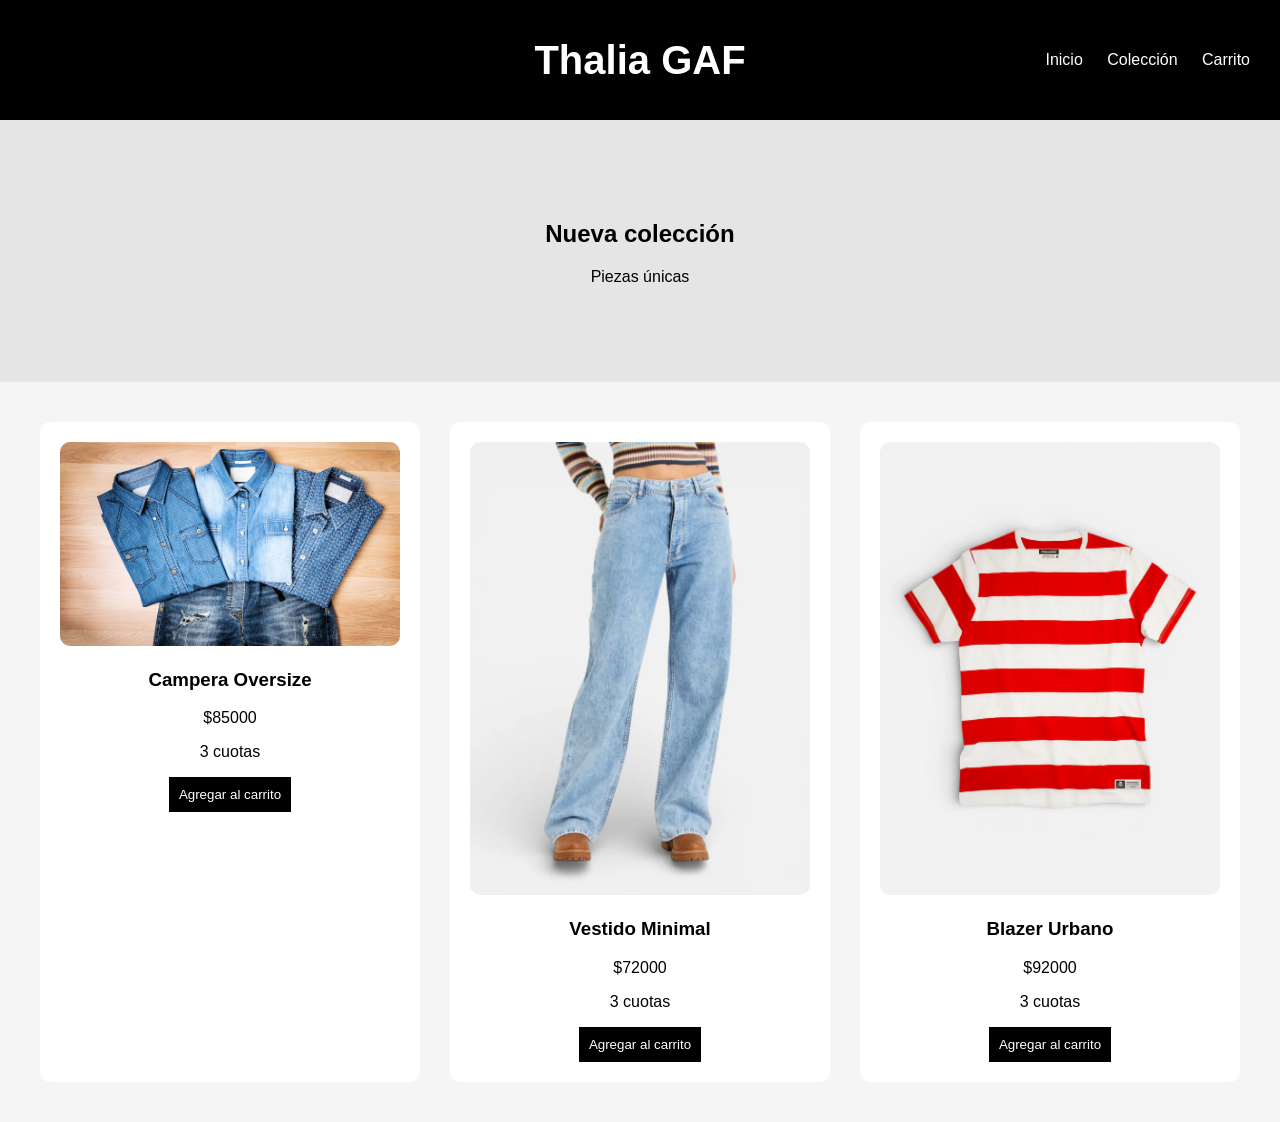
==== index.html @ ae062f9a "Update product details and section titles in index.html" ====
<!DOCTYPE html>
<html lang="es">

<head>
<meta charset="UTF-8">
<title>Thalia GAF</title>
<link rel="stylesheet" href="estilos.css">
</head>

<body>

<header>
<h1>Thalia GAF</h1>

<nav>
<a href="index.html">Inicio</a>
<a href="#coleccion">Colección</a>
<a href="carrito.html">Carrito</a>
</nav>
</header>

<section class="hero">
<h2>Nueva colección</h2>
<p>Piezas únicas</p>
</section>

<section class="productos">

<div class="producto">
<a href="producto.html?id=1">
<img src="producto1.jpg">
</a>
<h3>Campera Oversize</h3>
<p>$85000</p>
<p>3 cuotas</p>
<button onclick="agregarCarrito(1,'Campera Oversize',85000)">Agregar al carrito</button>
</div>

<div class="producto">
<a href="producto.html?id=2">
<img src="producto2.jpg">
</a>
<h3>Vestido Minimal</h3>
<p>$72000</p>
<p>3 cuotas</p>
<button onclick="agregarCarrito(2,'Vestido Minimal',72000)">Agregar al carrito</button>
</div>

<div class="producto">
<a href="producto.html?id=3">
<img src="producto3.jpg">
</a>
<h3>Blazer Urbano</h3>
<p>$92000</p>
<p>3 cuotas</p>
<button onclick="agregarCarrito(3,'Blazer Urbano',92000)">Agregar al carrito</button>
</div>

</section>

<script src="script.js"></script>

</body>
</html>
---- estilos.css ----
body{
font-family:Arial;
margin:0;
background:#f5f5f5;
}

header{
position:relative;
padding:20px;
background:black;
color:white;
height:80px;
}

header h1{
position:absolute;
left:50%;
top:50%;
transform:translate(-50%,-50%);
margin:0;
font-size:40px;
}

nav{
position:absolute;
right:20px;
top:50%;
transform:translateY(-50%);
}

nav a{
color:white;
margin:10px;
text-decoration:none;
}

.hero{
text-align:center;
padding:80px;
background:#e5e5e5;
}

.productos{
display:grid;
grid-template-columns:repeat(3,1fr);
gap:30px;
padding:40px;
}

.producto{
background:white;
padding:20px;
text-align:center;
border-radius:10px;
}

.producto img{
width:100%;
border-radius:10px;
}

button{
background:black;
color:white;
padding:10px;
border:none;
cursor:pointer;
}

button:hover{
background:#444;
}
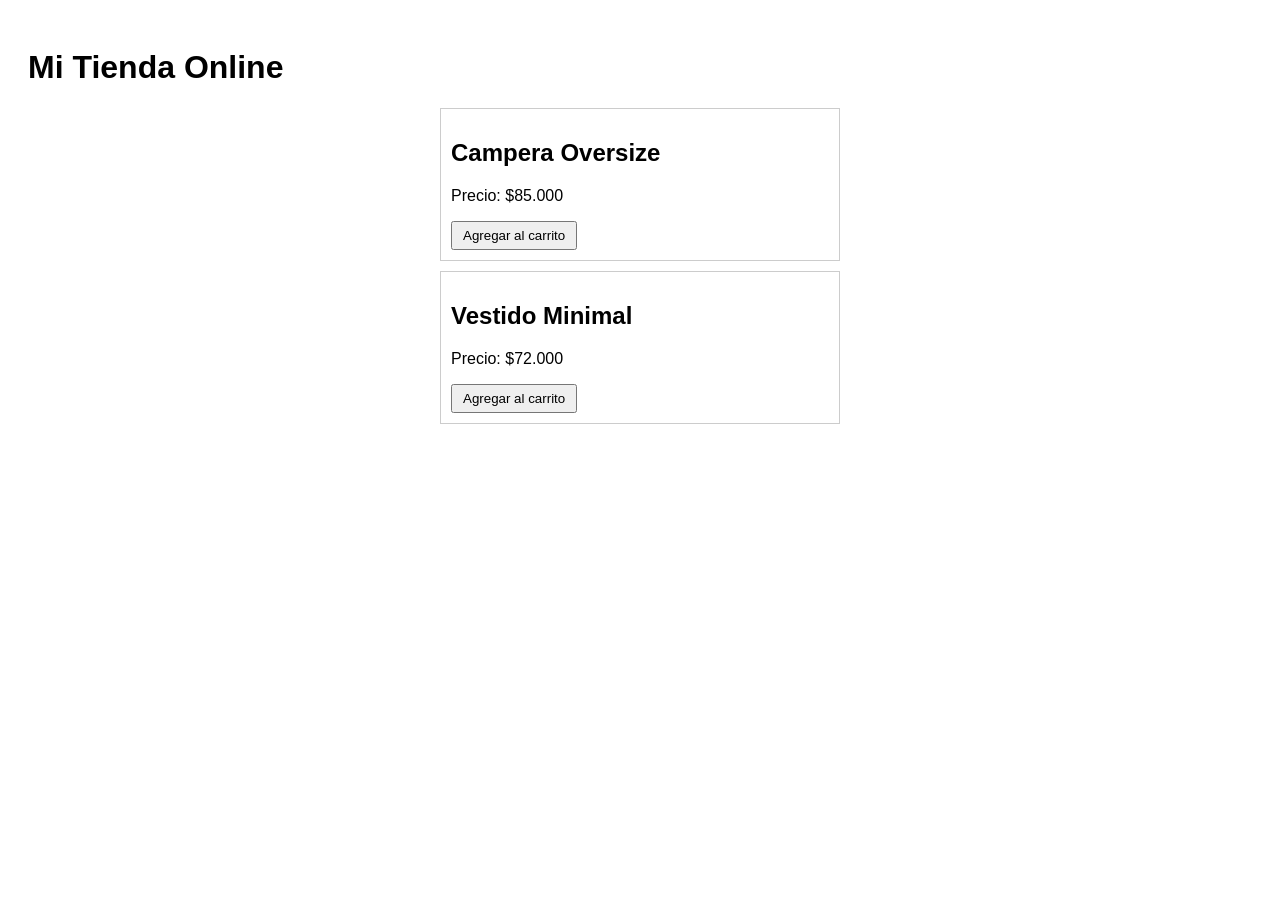
==== commit 7855cd84: "Update index.html" ====
--- a/index.html
+++ b/index.html
@@ -1,64 +1,36 @@
 <!DOCTYPE html>
 <html lang="es">
-
 <head>
-<meta charset="UTF-8">
-<title>Thalia GAF</title>
-<link rel="stylesheet" href="estilos.css">
+  <meta charset="UTF-8">
+  <meta name="viewport" content="width=device-width, initial-scale=1.0">
+  <title>Tienda Online</title>
+  <style>
+    body { font-family: Arial, sans-serif; padding: 20px; }
+    .producto { border: 1px solid #ccc; padding: 10px; margin-bottom: 10px; }
+    .productos { max-width: 400px; margin: auto; }
+    button { padding: 5px 10px; cursor: pointer; }
+  </style>
 </head>
-
 <body>
 
-<header>
-<h1>Thalia GAF</h1>
+  <h1>Mi Tienda Online</h1>
 
-<nav>
-<a href="index.html">Inicio</a>
-<a href="#coleccion">Colección</a>
-<a href="carrito.html">Carrito</a>
-</nav>
-</header>
+  <section class="productos">
 
-<section class="hero">
-<h2>Nueva colección</h2>
-<p>Piezas únicas</p>
-</section>
+    <div class="producto">
+      <h2>Campera Oversize</h2>
+      <p>Precio: $85.000</p>
+      <button onclick="agregarCarrito(1,'Campera Oversize',85000)">Agregar al carrito</button>
+    </div>
 
-<section class="productos">
+    <div class="producto">
+      <h2>Vestido Minimal</h2>
+      <p>Precio: $72.000</p>
+      <button onclick="agregarCarrito(2,'Vestido Minimal',72000)">Agregar al carrito</button>
+    </div>
 
-<div class="producto">
-<a href="producto.html?id=1">
-<img src="producto1.jpg">
-</a>
-<h3>Campera Oversize</h3>
-<p>$85000</p>
-<p>3 cuotas</p>
-<button onclick="agregarCarrito(1,'Campera Oversize',85000)">Agregar al carrito</button>
-</div>
+  </section>
 
-<div class="producto">
-<a href="producto.html?id=2">
-<img src="producto2.jpg">
-</a>
-<h3>Vestido Minimal</h3>
-<p>$72000</p>
-<p>3 cuotas</p>
-<button onclick="agregarCarrito(2,'Vestido Minimal',72000)">Agregar al carrito</button>
-</div>
-
-<div class="producto">
-<a href="producto.html?id=3">
-<img src="producto3.jpg">
-</a>
-<h3>Blazer Urbano</h3>
-<p>$92000</p>
-<p>3 cuotas</p>
-<button onclick="agregarCarrito(3,'Blazer Urbano',92000)">Agregar al carrito</button>
-</div>
-
-</section>
-
-<script src="script.js"></script>
-
+  <script src="script.js"></script>
 </body>
 </html>
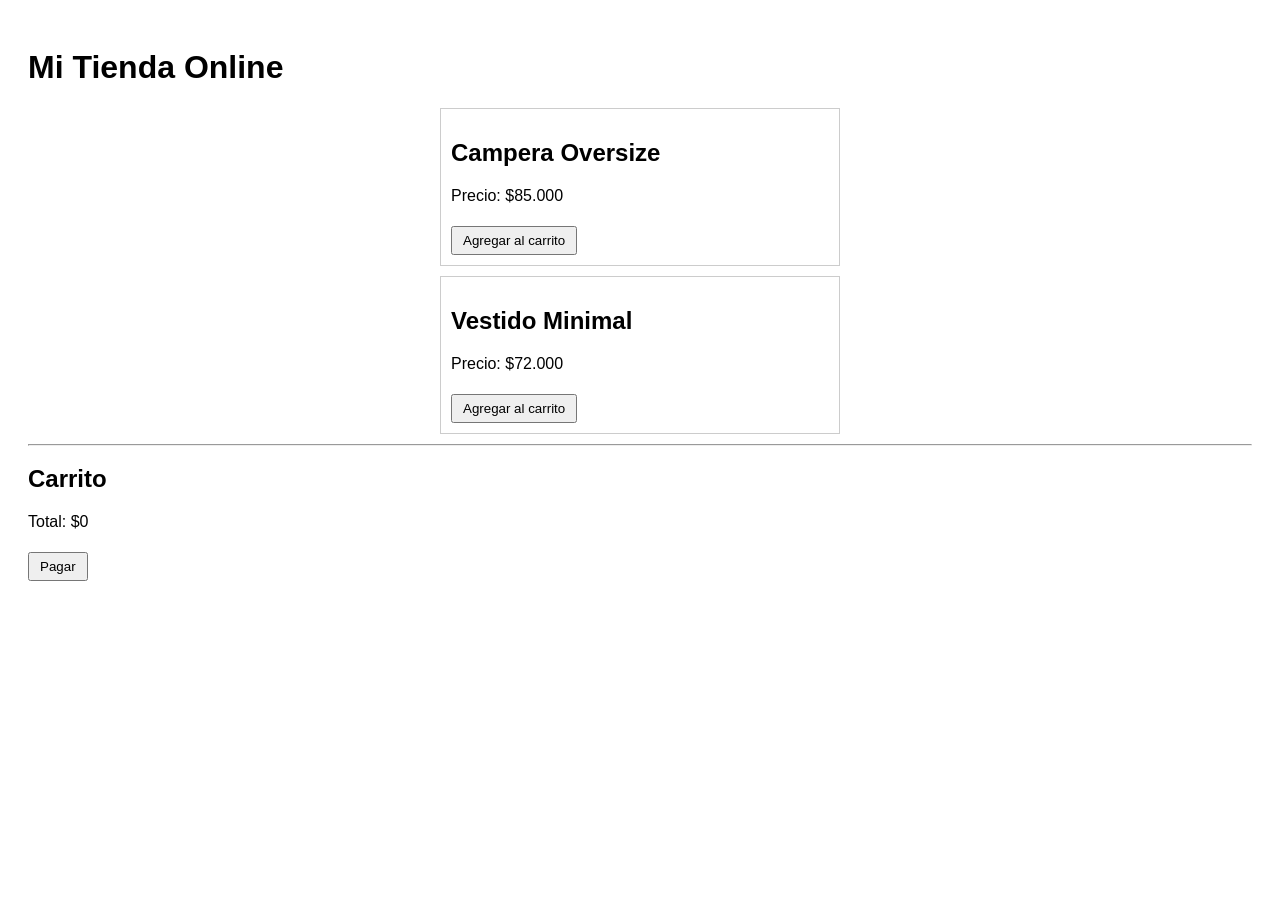
==== commit f3fa660e: "Refactor product display and add shopping cart section" ====
--- a/index.html
+++ b/index.html
@@ -7,30 +7,40 @@
   <style>
     body { font-family: Arial, sans-serif; padding: 20px; }
     .producto { border: 1px solid #ccc; padding: 10px; margin-bottom: 10px; }
-    .productos { max-width: 400px; margin: auto; }
-    button { padding: 5px 10px; cursor: pointer; }
+    .productos, .carrito-contenedor { max-width: 400px; margin: auto; }
+    button { padding: 5px 10px; cursor: pointer; margin-top: 5px; }
+    hr { margin: 10px 0; }
   </style>
 </head>
 <body>
 
-  <h1>Mi Tienda Online</h1>
+<h1>Mi Tienda Online</h1>
 
-  <section class="productos">
+<section class="productos">
+  <div class="producto">
+    <h2>Campera Oversize</h2>
+    <p>Precio: $85.000</p>
+    <button onclick="agregarCarrito(1,'Campera Oversize',85000); cargarCarrito();">Agregar al carrito</button>
+  </div>
 
-    <div class="producto">
-      <h2>Campera Oversize</h2>
-      <p>Precio: $85.000</p>
-      <button onclick="agregarCarrito(1,'Campera Oversize',85000)">Agregar al carrito</button>
-    </div>
+  <div class="producto">
+    <h2>Vestido Minimal</h2>
+    <p>Precio: $72.000</p>
+    <button onclick="agregarCarrito(2,'Vestido Minimal',72000); cargarCarrito();">Agregar al carrito</button>
+  </div>
+</section>
 
-    <div class="producto">
-      <h2>Vestido Minimal</h2>
-      <p>Precio: $72.000</p>
-      <button onclick="agregarCarrito(2,'Vestido Minimal',72000)">Agregar al carrito</button>
-    </div>
+<hr>
 
-  </section>
+<h2>Carrito</h2>
+<div id="carrito"></div>
+<p>Total: $<span id="total">0</span></p>
+<button onclick="pagar()">Pagar</button>
 
-  <script src="script.js"></script>
+<script src="script.js"></script>
+<script>
+  cargarCarrito();
+</script>
+
 </body>
 </html>
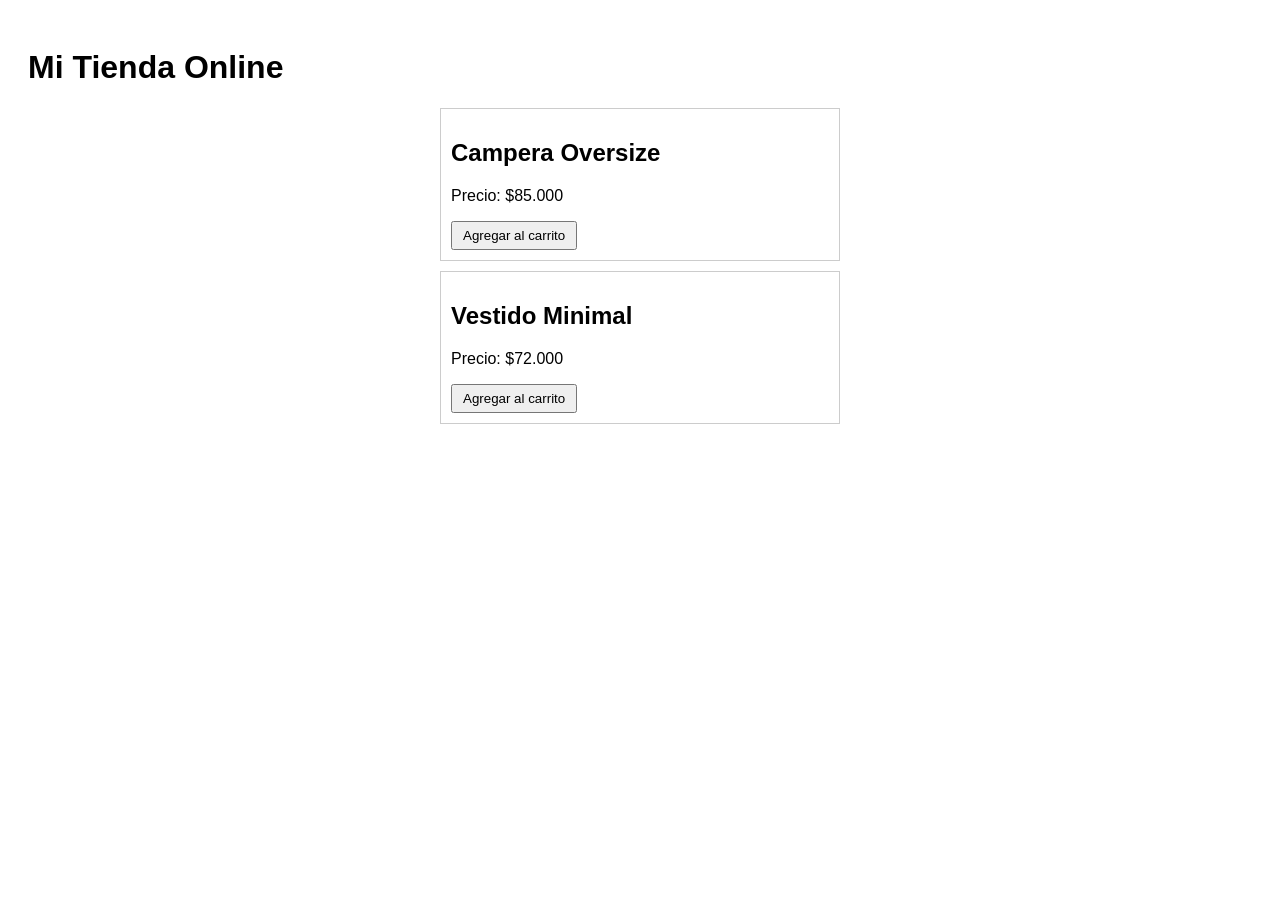
==== commit 378dc76e: "Update index.html" ====
--- a/index.html
+++ b/index.html
@@ -7,40 +7,30 @@
   <style>
     body { font-family: Arial, sans-serif; padding: 20px; }
     .producto { border: 1px solid #ccc; padding: 10px; margin-bottom: 10px; }
-    .productos, .carrito-contenedor { max-width: 400px; margin: auto; }
-    button { padding: 5px 10px; cursor: pointer; margin-top: 5px; }
-    hr { margin: 10px 0; }
+    .productos { max-width: 400px; margin: auto; }
+    button { padding: 5px 10px; cursor: pointer; }
   </style>
 </head>
 <body>
 
-<h1>Mi Tienda Online</h1>
+  <h1>Mi Tienda Online</h1>
 
-<section class="productos">
-  <div class="producto">
-    <h2>Campera Oversize</h2>
-    <p>Precio: $85.000</p>
-    <button onclick="agregarCarrito(1,'Campera Oversize',85000); cargarCarrito();">Agregar al carrito</button>
-  </div>
+  <section class="productos">
 
-  <div class="producto">
-    <h2>Vestido Minimal</h2>
-    <p>Precio: $72.000</p>
-    <button onclick="agregarCarrito(2,'Vestido Minimal',72000); cargarCarrito();">Agregar al carrito</button>
-  </div>
-</section>
+    <div class="producto">
+      <h2>Campera Oversize</h2>
+      <p>Precio: $85.000</p>
+      <button onclick="agregarCarrito(1,'Campera Oversize',85000)">Agregar al carrito</button>
+    </div>
 
-<hr>
+    <div class="producto">
+      <h2>Vestido Minimal</h2>
+      <p>Precio: $72.000</p>
+      <button onclick="agregarCarrito(2,'Vestido Minimal',72000)">Agregar al carrito</button>
+    </div>
 
-<h2>Carrito</h2>
-<div id="carrito"></div>
-<p>Total: $<span id="total">0</span></p>
-<button onclick="pagar()">Pagar</button>
+  </section>
 
-<script src="script.js"></script>
-<script>
-  cargarCarrito();
-</script>
-
+  <script src="script.js"></script>
 </body>
 </html>
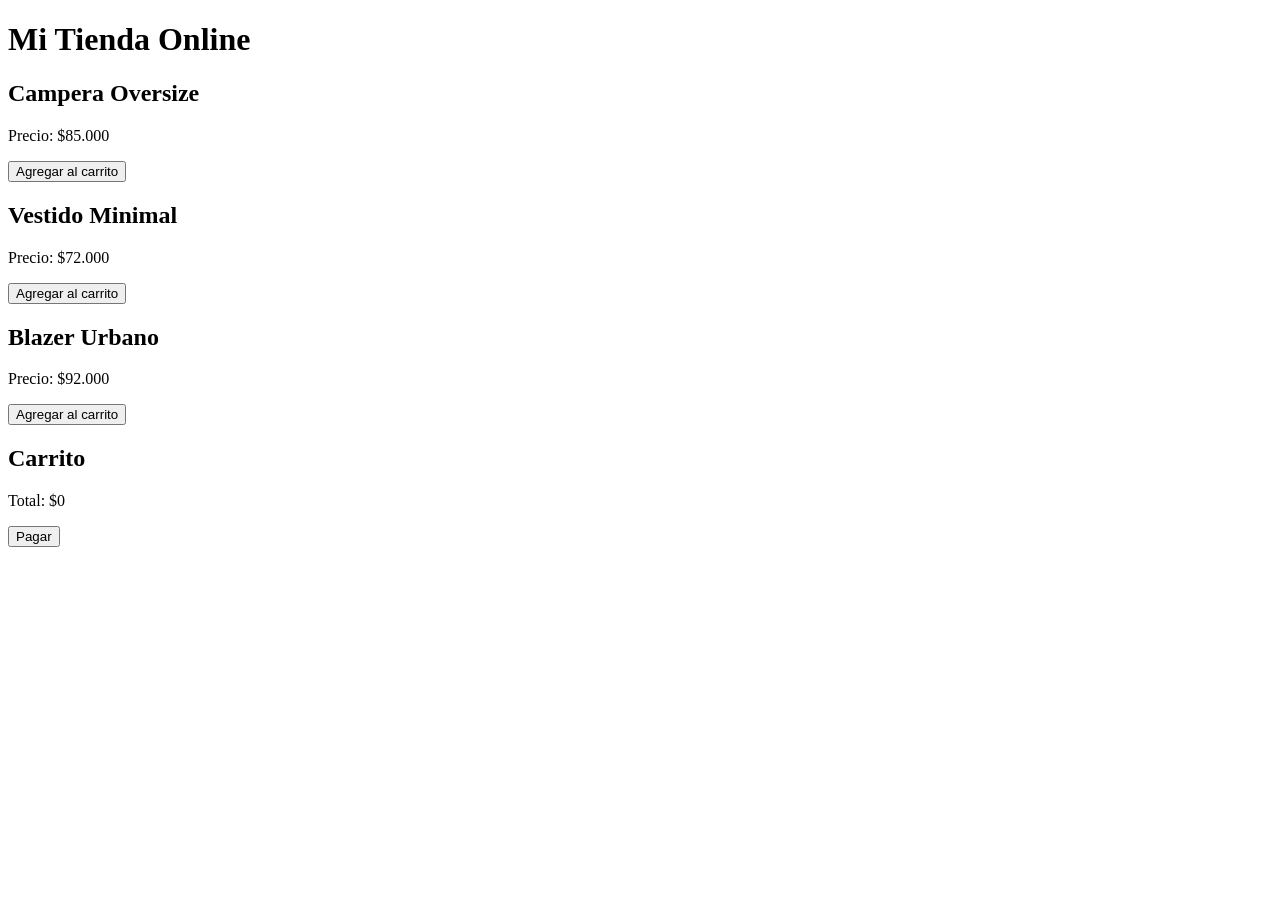
==== commit 8ec1062d: "Refactor product display and add shopping cart section" ====
--- a/index.html
+++ b/index.html
@@ -4,33 +4,38 @@
   <meta charset="UTF-8">
   <meta name="viewport" content="width=device-width, initial-scale=1.0">
   <title>Tienda Online</title>
-  <style>
-    body { font-family: Arial, sans-serif; padding: 20px; }
-    .producto { border: 1px solid #ccc; padding: 10px; margin-bottom: 10px; }
-    .productos { max-width: 400px; margin: auto; }
-    button { padding: 5px 10px; cursor: pointer; }
-  </style>
 </head>
 <body>
 
-  <h1>Mi Tienda Online</h1>
+<h1>Mi Tienda Online</h1>
 
-  <section class="productos">
+<div>
+  <h2>Campera Oversize</h2>
+  <p>Precio: $85.000</p>
+  <button onclick="agregarCarrito(1,'Campera Oversize',85000); cargarCarrito();">Agregar al carrito</button>
+</div>
 
-    <div class="producto">
-      <h2>Campera Oversize</h2>
-      <p>Precio: $85.000</p>
-      <button onclick="agregarCarrito(1,'Campera Oversize',85000)">Agregar al carrito</button>
-    </div>
+<div>
+  <h2>Vestido Minimal</h2>
+  <p>Precio: $72.000</p>
+  <button onclick="agregarCarrito(2,'Vestido Minimal',72000); cargarCarrito();">Agregar al carrito</button>
+</div>
 
-    <div class="producto">
-      <h2>Vestido Minimal</h2>
-      <p>Precio: $72.000</p>
-      <button onclick="agregarCarrito(2,'Vestido Minimal',72000)">Agregar al carrito</button>
-    </div>
+<div>
+  <h2>Blazer Urbano</h2>
+  <p>Precio: $92.000</p>
+  <button onclick="agregarCarrito(3,'Blazer Urbano',92000); cargarCarrito();">Agregar al carrito</button>
+</div>
 
-  </section>
+<h2>Carrito</h2>
+<div id="carrito"></div>
+<p>Total: $<span id="total">0</span></p>
+<button onclick="pagar()">Pagar</button>
 
-  <script src="script.js"></script>
+<script src="script.js"></script>
+<script>
+  cargarCarrito();
+</script>
+
 </body>
 </html>
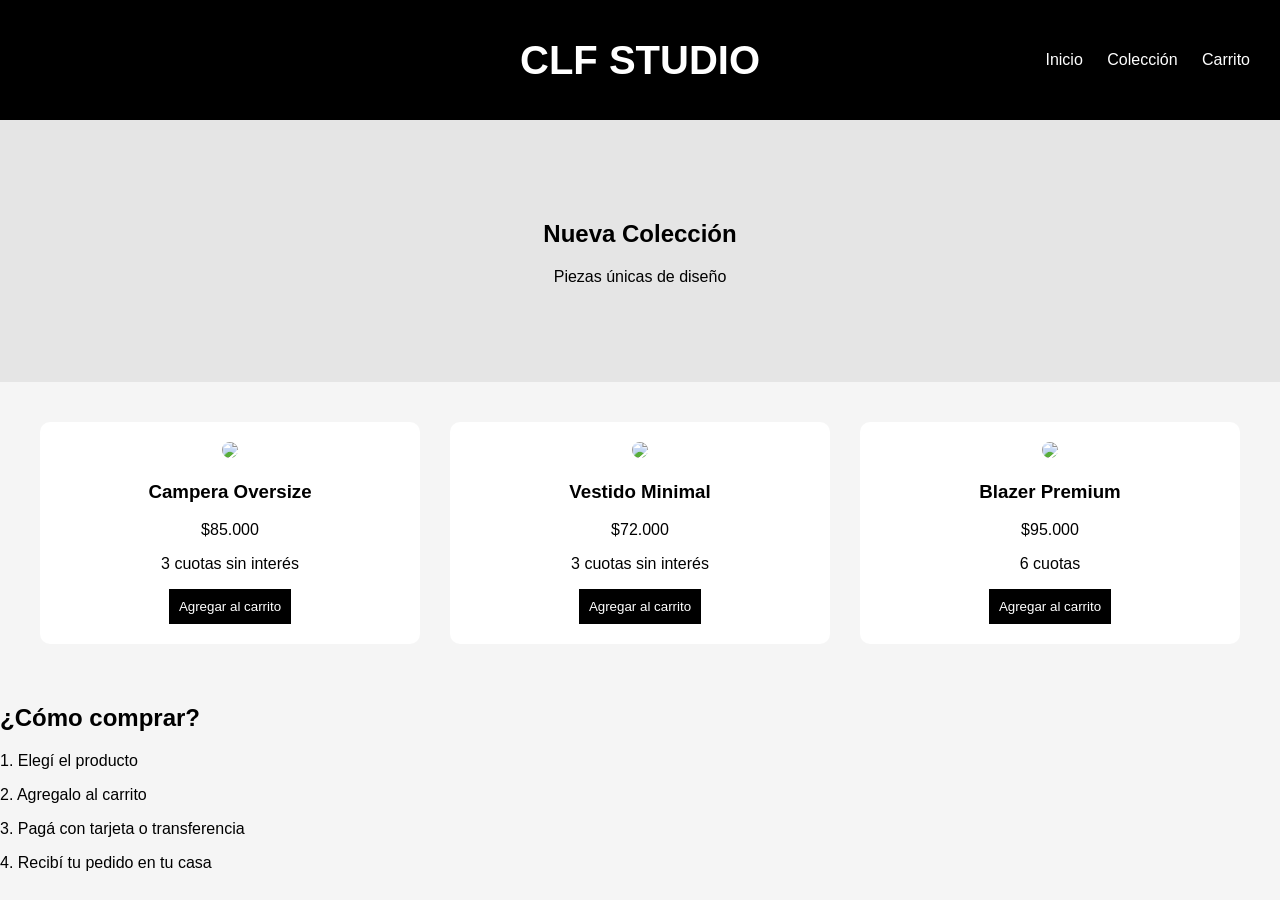
==== commit c9522394: "Revise index.html for new store layout and products" ====
--- a/index.html
+++ b/index.html
@@ -1,41 +1,70 @@
 <!DOCTYPE html>
 <html lang="es">
 <head>
-  <meta charset="UTF-8">
-  <meta name="viewport" content="width=device-width, initial-scale=1.0">
-  <title>Tienda Online</title>
+<meta charset="UTF-8">
+<title>Tienda de Ropa</title>
+<link rel="stylesheet" href="estilos.css">
 </head>
+
 <body>
 
-<h1>Mi Tienda Online</h1>
+<header>
+<h1>CLF STUDIO</h1>
+<nav>
+<a href="index.html">Inicio</a>
+<a href="#coleccion">Colección</a>
+<a href="carrito.html">Carrito</a>
+</nav>
+</header>
 
-<div>
-  <h2>Campera Oversize</h2>
-  <p>Precio: $85.000</p>
-  <button onclick="agregarCarrito(1,'Campera Oversize',85000); cargarCarrito();">Agregar al carrito</button>
+<section class="hero">
+<h2>Nueva Colección</h2>
+<p>Piezas únicas de diseño</p>
+</section>
+
+<section id="coleccion" class="productos">
+
+<div class="producto">
+<a href="producto.html?id=1">
+<img src="img/producto1.jpg">
+</a>
+<h3>Campera Oversize</h3>
+<p>$85.000</p>
+<p>3 cuotas sin interés</p>
+<button onclick="agregarCarrito(1,'Campera Oversize',85000)">Agregar al carrito</button>
 </div>
 
-<div>
-  <h2>Vestido Minimal</h2>
-  <p>Precio: $72.000</p>
-  <button onclick="agregarCarrito(2,'Vestido Minimal',72000); cargarCarrito();">Agregar al carrito</button>
+<div class="producto">
+<a href="producto.html?id=2">
+<img src="img/producto2.jpg">
+</a>
+<h3>Vestido Minimal</h3>
+<p>$72.000</p>
+<p>3 cuotas sin interés</p>
+<button onclick="agregarCarrito(2,'Vestido Minimal',72000)">Agregar al carrito</button>
 </div>
 
-<div>
-  <h2>Blazer Urbano</h2>
-  <p>Precio: $92.000</p>
-  <button onclick="agregarCarrito(3,'Blazer Urbano',92000); cargarCarrito();">Agregar al carrito</button>
+<div class="producto">
+<a href="producto.html?id=3">
+<img src="img/producto3.jpg">
+</a>
+<h3>Blazer Premium</h3>
+<p>$95.000</p>
+<p>6 cuotas</p>
+<button onclick="agregarCarrito(3,'Blazer Premium',95000)">Agregar al carrito</button>
 </div>
 
-<h2>Carrito</h2>
-<div id="carrito"></div>
-<p>Total: $<span id="total">0</span></p>
-<button onclick="pagar()">Pagar</button>
+</section>
+
+<section class="comprar">
+<h2>¿Cómo comprar?</h2>
+<p>1. Elegí el producto</p>
+<p>2. Agregalo al carrito</p>
+<p>3. Pagá con tarjeta o transferencia</p>
+<p>4. Recibí tu pedido en tu casa</p>
+</section>
 
 <script src="script.js"></script>
-<script>
-  cargarCarrito();
-</script>
 
 </body>
 </html>
--- a/estilos.css
+++ b/estilos.css
@@ -0,0 +1,72 @@
+body{
+font-family:Arial;
+margin:0;
+background:#f5f5f5;
+}
+
+header{
+position:relative;
+padding:20px;
+background:black;
+color:white;
+height:80px;
+}
+
+header h1{
+position:absolute;
+left:50%;
+top:50%;
+transform:translate(-50%,-50%);
+margin:0;
+font-size:40px;
+}
+
+nav{
+position:absolute;
+right:20px;
+top:50%;
+transform:translateY(-50%);
+}
+
+nav a{
+color:white;
+margin:10px;
+text-decoration:none;
+}
+
+.hero{
+text-align:center;
+padding:80px;
+background:#e5e5e5;
+}
+
+.productos{
+display:grid;
+grid-template-columns:repeat(3,1fr);
+gap:30px;
+padding:40px;
+}
+
+.producto{
+background:white;
+padding:20px;
+text-align:center;
+border-radius:10px;
+}
+
+.producto img{
+width:100%;
+border-radius:10px;
+}
+
+button{
+background:black;
+color:white;
+padding:10px;
+border:none;
+cursor:pointer;
+}
+
+button:hover{
+background:#444;
+}
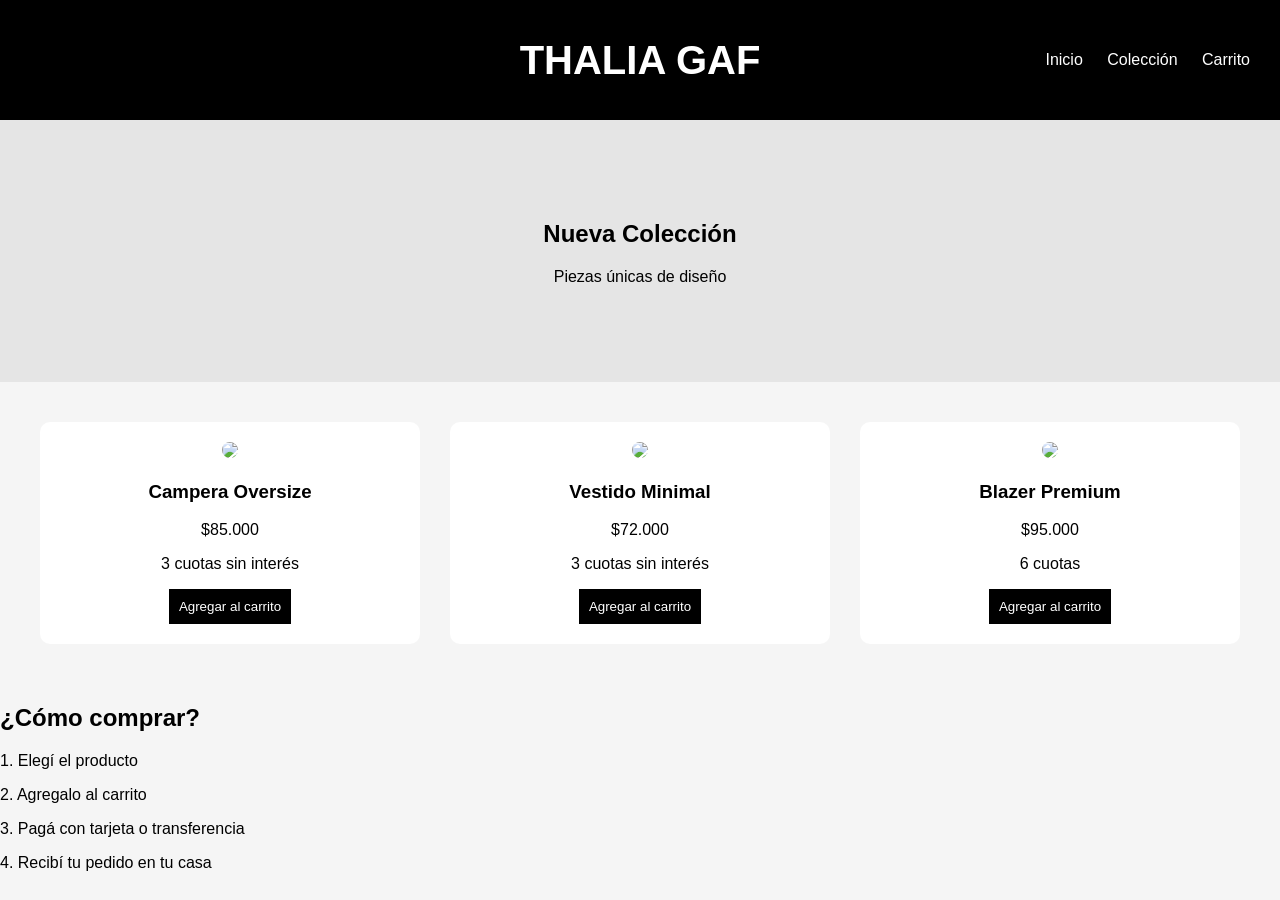
==== commit 1c085eef: "Update header title from 'CLF STUDIO' to 'THALIA GAF'" ====
--- a/index.html
+++ b/index.html
@@ -9,7 +9,7 @@
 <body>
 
 <header>
-<h1>CLF STUDIO</h1>
+<h1>THALIA GAF</h1>
 <nav>
 <a href="index.html">Inicio</a>
 <a href="#coleccion">Colección</a>
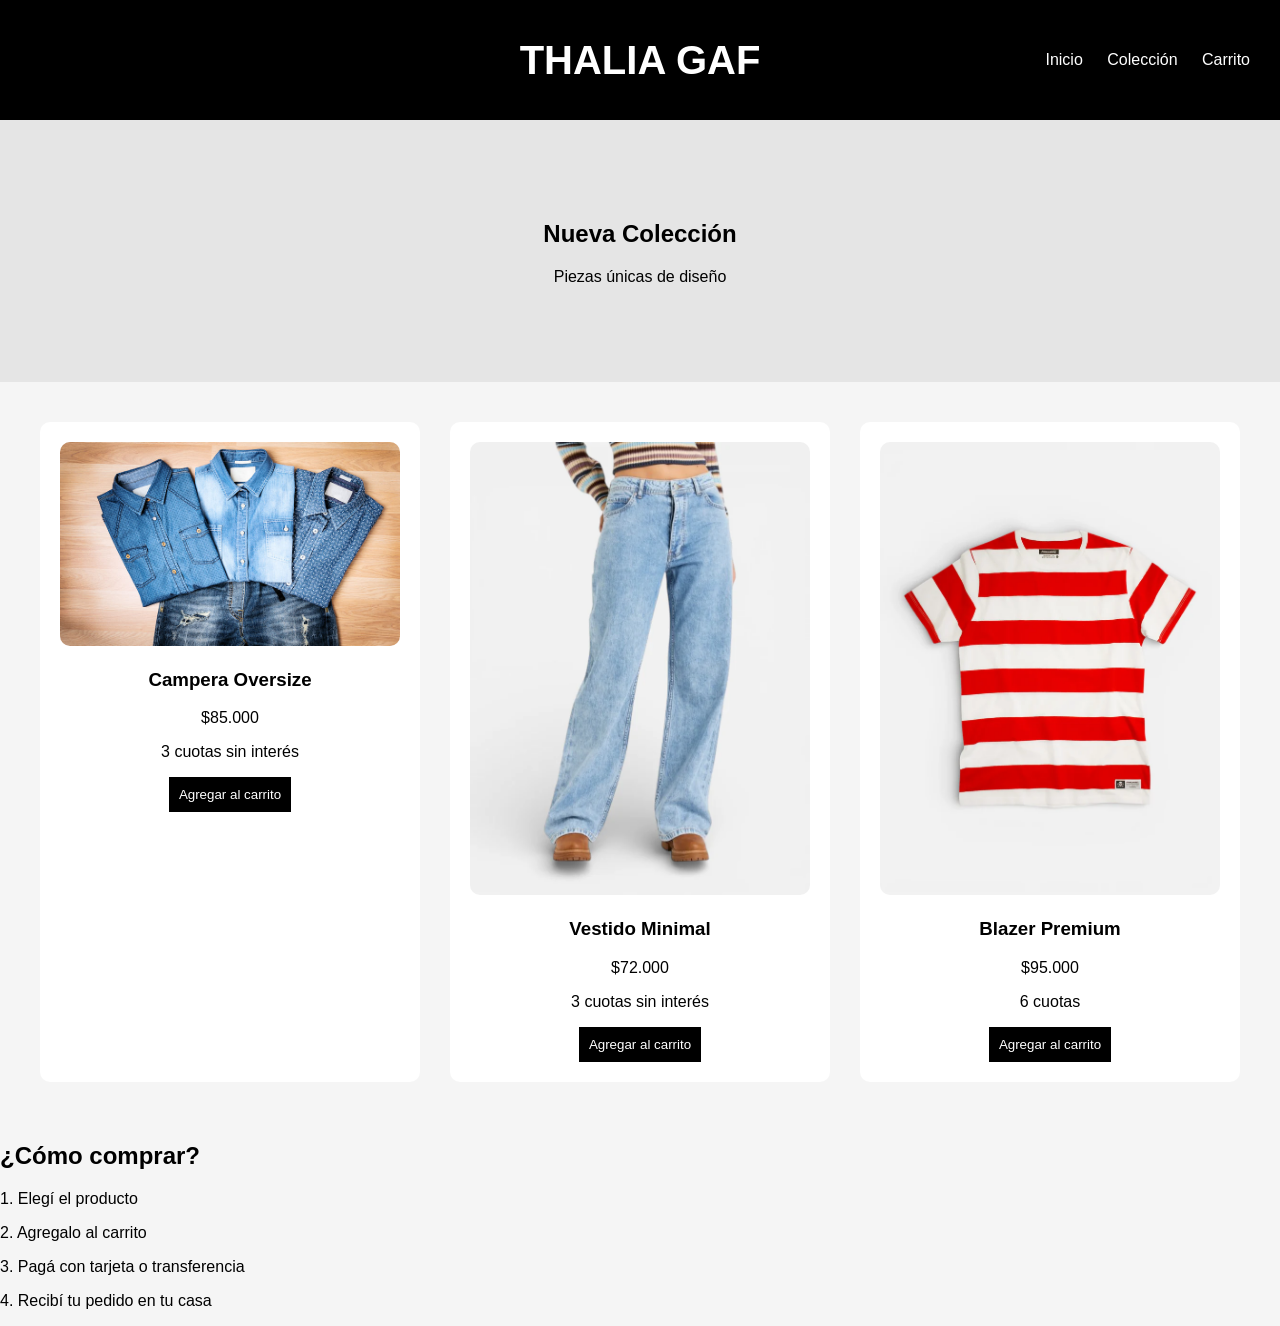
==== commit c862e517: "Update index.html" ====
--- a/index.html
+++ b/index.html
@@ -26,7 +26,7 @@
 
 <div class="producto">
 <a href="producto.html?id=1">
-<img src="img/producto1.jpg">
+<img src="producto1.jpg">
 </a>
 <h3>Campera Oversize</h3>
 <p>$85.000</p>
@@ -36,7 +36,7 @@
 
 <div class="producto">
 <a href="producto.html?id=2">
-<img src="img/producto2.jpg">
+<img src="producto2.jpg">
 </a>
 <h3>Vestido Minimal</h3>
 <p>$72.000</p>
@@ -46,7 +46,7 @@
 
 <div class="producto">
 <a href="producto.html?id=3">
-<img src="img/producto3.jpg">
+<img src="producto3.jpg">
 </a>
 <h3>Blazer Premium</h3>
 <p>$95.000</p>
